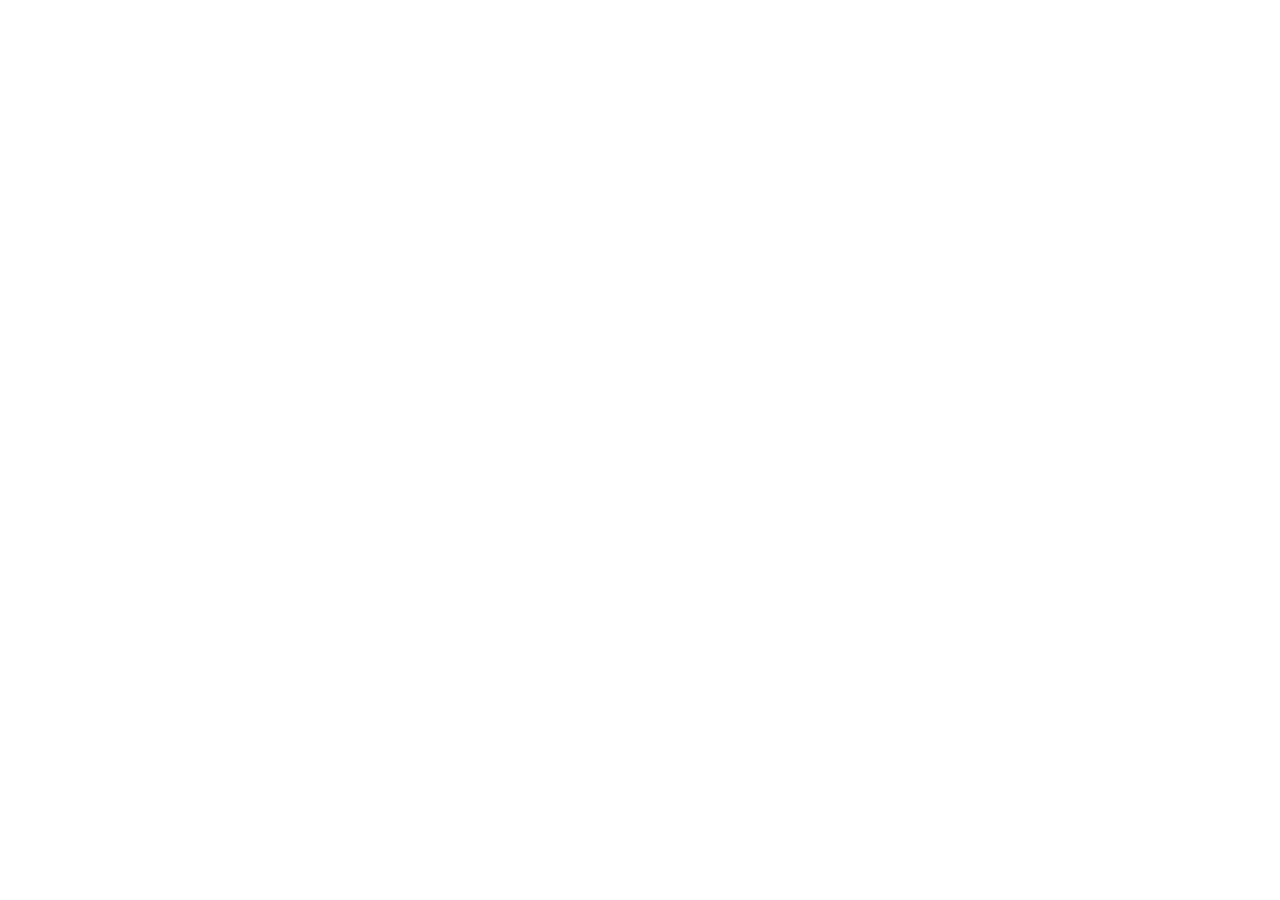
==== vi/index.html @ 05c26604 "Add Vietnamese localization for personal website with Open Graph and Twitter meta tags" ====
<!DOCTYPE html>
<html lang="vi">
<head>
  <meta charset="UTF-8">
  <meta name="viewport" content="width=device-width, initial-scale=1.0">
  <title>Huỳnh Tấn Thịnh — Kỹ sư phần mềm</title>
  <meta name="description" content="Kỹ sư phần mềm & Kỹ sư đám mây với hơn 5 năm kinh nghiệm về phát triển backend, DevOps và hạ tầng đám mây trên GCP và AWS.">
  <meta name="robots" content="noindex, follow">
  <!-- Open Graph — Vietnamese (static, readable by all crawlers including Facebook) -->
  <meta property="og:type" content="website">
  <meta property="og:url" content="https://info.keycodemon.org/vi/">
  <meta property="og:title" content="Huỳnh Tấn Thịnh — Kỹ sư phần mềm">
  <meta property="og:description" content="Kỹ sư phần mềm & Kỹ sư đám mây với hơn 5 năm kinh nghiệm về phát triển backend, DevOps và hạ tầng đám mây trên GCP và AWS.">
  <meta property="og:image" content="https://info.keycodemon.org/profile-photo.jpeg">
  <meta property="og:image:alt" content="Huỳnh Tấn Thịnh — Kỹ sư phần mềm">
  <meta property="og:locale" content="vi_VN">
  <meta property="og:site_name" content="Huỳnh Tấn Thịnh">
  <!-- Twitter / X Card -->
  <meta name="twitter:card" content="summary">
  <meta name="twitter:title" content="Huỳnh Tấn Thịnh — Kỹ sư phần mềm">
  <meta name="twitter:description" content="Kỹ sư phần mềm & Kỹ sư đám mây với hơn 5 năm kinh nghiệm về phát triển backend, DevOps và hạ tầng đám mây trên GCP và AWS.">
  <meta name="twitter:image" content="https://info.keycodemon.org/profile-photo.jpeg">
  <meta name="twitter:image:alt" content="Huỳnh Tấn Thịnh — Kỹ sư phần mềm">
  <link rel="canonical" href="https://info.keycodemon.org/?lang=vi">
  <!-- Redirect real users instantly; crawlers (no JS) read the OG tags above -->
  <meta http-equiv="refresh" content="0;url=https://info.keycodemon.org/?lang=vi">
  <script>window.location.replace('https://info.keycodemon.org/?lang=vi');</script>
</head>
<body>
  <p>Đang chuyển hướng… <a href="https://info.keycodemon.org/?lang=vi">Nhấn vào đây nếu không được chuyển hướng tự động.</a></p>
</body>
</html>
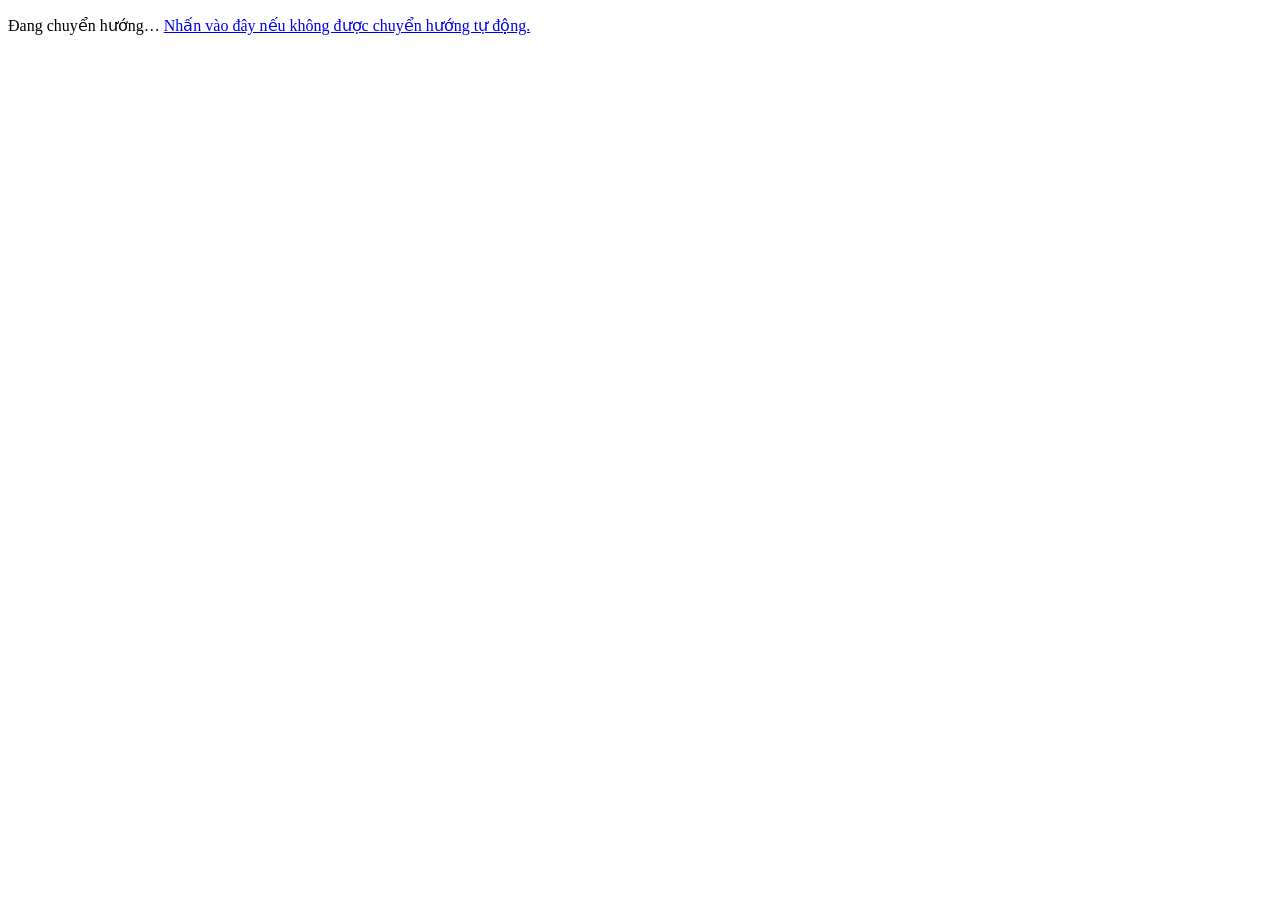
==== commit a2f866d7: "Add Vietnamese localization support and update Nginx configuration for social crawlers" ====
--- a/vi/index.html
+++ b/vi/index.html
@@ -6,12 +6,12 @@
   <title>Huỳnh Tấn Thịnh — Kỹ sư phần mềm</title>
   <meta name="description" content="Kỹ sư phần mềm & Kỹ sư đám mây với hơn 5 năm kinh nghiệm về phát triển backend, DevOps và hạ tầng đám mây trên GCP và AWS.">
   <meta name="robots" content="noindex, follow">
-  <!-- Open Graph — Vietnamese (static, readable by all crawlers including Facebook) -->
+  <!-- Open Graph — Vietnamese (no redirects; crawlers read these tags directly) -->
   <meta property="og:type" content="website">
   <meta property="og:url" content="https://info.keycodemon.org/vi/">
   <meta property="og:title" content="Huỳnh Tấn Thịnh — Kỹ sư phần mềm">
   <meta property="og:description" content="Kỹ sư phần mềm & Kỹ sư đám mây với hơn 5 năm kinh nghiệm về phát triển backend, DevOps và hạ tầng đám mây trên GCP và AWS.">
-  <meta property="og:image" content="https://info.keycodemon.org/profile-photo.jpeg">
+  <meta property="og:image" content="https://info.keycodemon.org/profile-photo.png">
   <meta property="og:image:alt" content="Huỳnh Tấn Thịnh — Kỹ sư phần mềm">
   <meta property="og:locale" content="vi_VN">
   <meta property="og:site_name" content="Huỳnh Tấn Thịnh">
@@ -19,12 +19,9 @@
   <meta name="twitter:card" content="summary">
   <meta name="twitter:title" content="Huỳnh Tấn Thịnh — Kỹ sư phần mềm">
   <meta name="twitter:description" content="Kỹ sư phần mềm & Kỹ sư đám mây với hơn 5 năm kinh nghiệm về phát triển backend, DevOps và hạ tầng đám mây trên GCP và AWS.">
-  <meta name="twitter:image" content="https://info.keycodemon.org/profile-photo.jpeg">
+  <meta name="twitter:image" content="https://info.keycodemon.org/profile-photo.png">
   <meta name="twitter:image:alt" content="Huỳnh Tấn Thịnh — Kỹ sư phần mềm">
-  <link rel="canonical" href="https://info.keycodemon.org/?lang=vi">
-  <!-- Redirect real users instantly; crawlers (no JS) read the OG tags above -->
-  <meta http-equiv="refresh" content="0;url=https://info.keycodemon.org/?lang=vi">
-  <script>window.location.replace('https://info.keycodemon.org/?lang=vi');</script>
+  <link rel="canonical" href="https://info.keycodemon.org/vi/">
 </head>
 <body>
   <p>Đang chuyển hướng… <a href="https://info.keycodemon.org/?lang=vi">Nhấn vào đây nếu không được chuyển hướng tự động.</a></p>
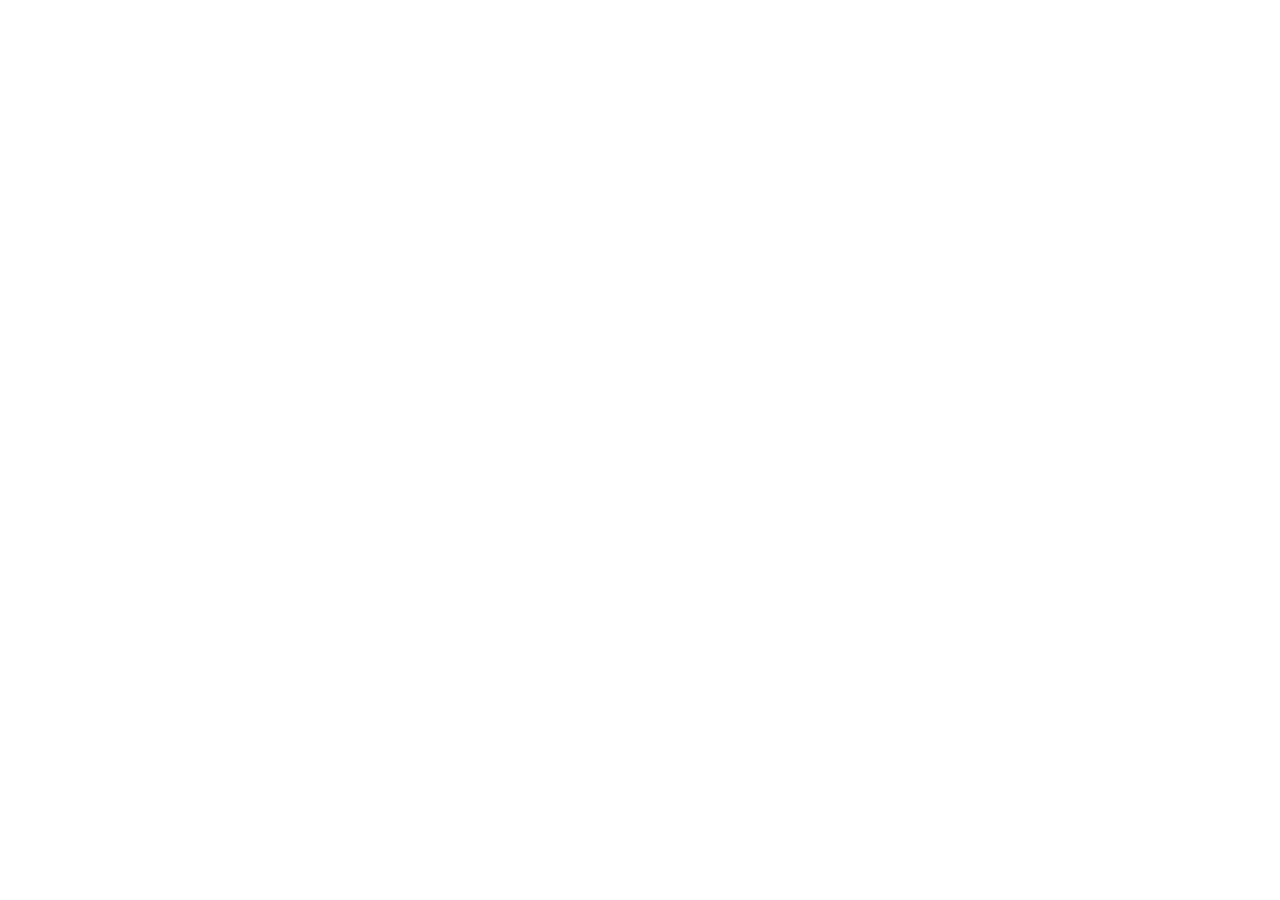
==== commit 01cd3254: "feat: add JS redirect for language-specific navigation" ====
--- a/vi/index.html
+++ b/vi/index.html
@@ -22,6 +22,10 @@
   <meta name="twitter:image" content="https://info.keycodemon.org/profile-photo.png">
   <meta name="twitter:image:alt" content="Huỳnh Tấn Thịnh — Kỹ sư phần mềm">
   <link rel="canonical" href="https://info.keycodemon.org/vi/">
+  <!-- JS redirect (not meta-refresh): social crawlers don't execute JS, so they still see the OG tags above, while real browsers get sent straight to the app -->
+  <script>
+    window.location.replace('https://info.keycodemon.org/?lang=vi');
+  </script>
 </head>
 <body>
   <p>Đang chuyển hướng… <a href="https://info.keycodemon.org/?lang=vi">Nhấn vào đây nếu không được chuyển hướng tự động.</a></p>
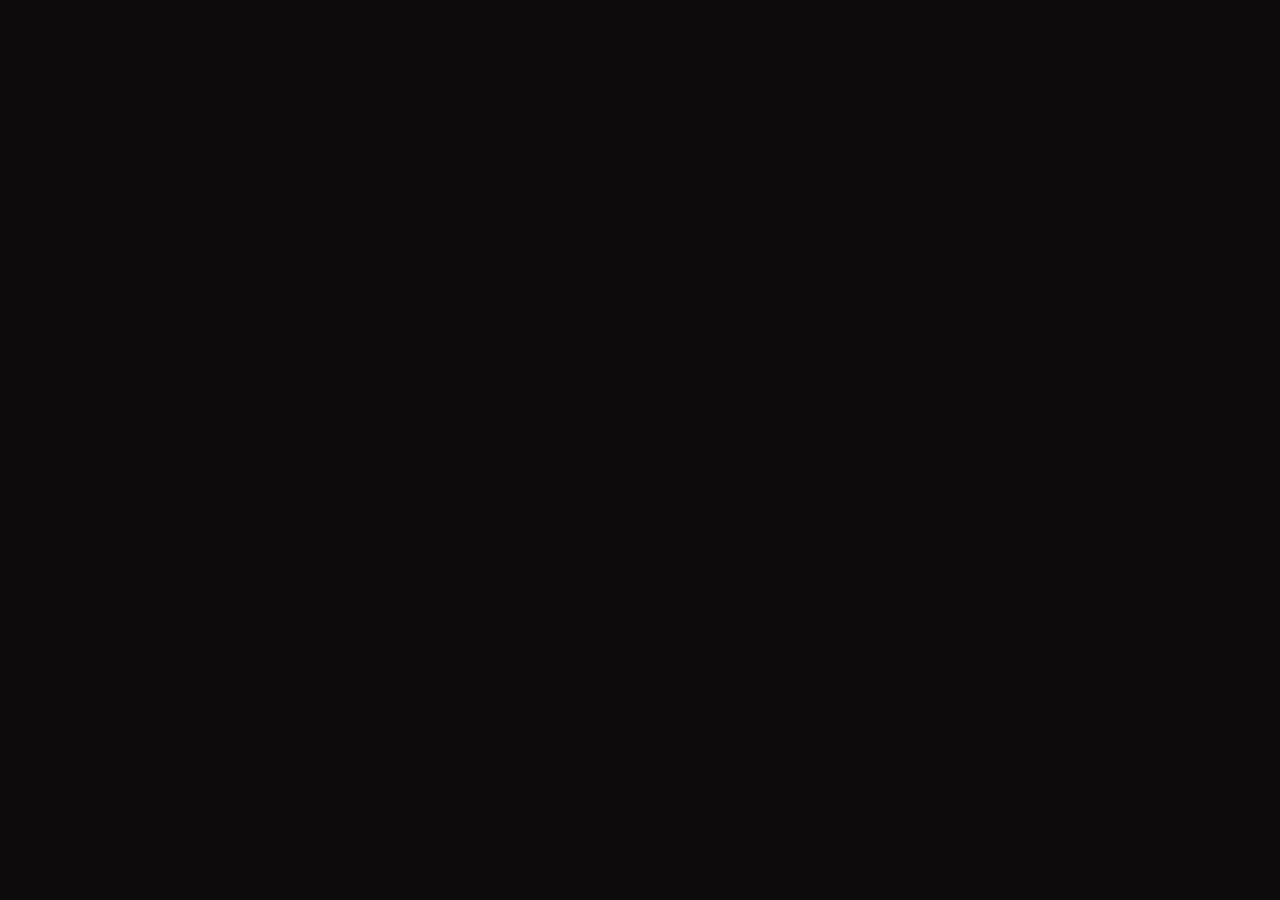
==== commit 01a06ad8: "Refactor index.html for improved SEO and user experience; updated Open Graph and Twitter meta tags, " ====
--- a/vi/index.html
+++ b/vi/index.html
@@ -1,33 +1 @@
-<!DOCTYPE html>
-<html lang="vi">
-<head>
-  <meta charset="UTF-8">
-  <meta name="viewport" content="width=device-width, initial-scale=1.0">
-  <title>Huỳnh Tấn Thịnh — Kỹ sư phần mềm</title>
-  <meta name="description" content="Kỹ sư phần mềm & Kỹ sư đám mây với hơn 5 năm kinh nghiệm về phát triển backend, DevOps và hạ tầng đám mây trên GCP và AWS.">
-  <meta name="robots" content="noindex, follow">
-  <!-- Open Graph — Vietnamese (no redirects; crawlers read these tags directly) -->
-  <meta property="og:type" content="website">
-  <meta property="og:url" content="https://info.keycodemon.org/vi/">
-  <meta property="og:title" content="Huỳnh Tấn Thịnh — Kỹ sư phần mềm">
-  <meta property="og:description" content="Kỹ sư phần mềm & Kỹ sư đám mây với hơn 5 năm kinh nghiệm về phát triển backend, DevOps và hạ tầng đám mây trên GCP và AWS.">
-  <meta property="og:image" content="https://info.keycodemon.org/profile-photo.png">
-  <meta property="og:image:alt" content="Huỳnh Tấn Thịnh — Kỹ sư phần mềm">
-  <meta property="og:locale" content="vi_VN">
-  <meta property="og:site_name" content="Huỳnh Tấn Thịnh">
-  <!-- Twitter / X Card -->
-  <meta name="twitter:card" content="summary">
-  <meta name="twitter:title" content="Huỳnh Tấn Thịnh — Kỹ sư phần mềm">
-  <meta name="twitter:description" content="Kỹ sư phần mềm & Kỹ sư đám mây với hơn 5 năm kinh nghiệm về phát triển backend, DevOps và hạ tầng đám mây trên GCP và AWS.">
-  <meta name="twitter:image" content="https://info.keycodemon.org/profile-photo.png">
-  <meta name="twitter:image:alt" content="Huỳnh Tấn Thịnh — Kỹ sư phần mềm">
-  <link rel="canonical" href="https://info.keycodemon.org/vi/">
-  <!-- JS redirect (not meta-refresh): social crawlers don't execute JS, so they still see the OG tags above, while real browsers get sent straight to the app -->
-  <script>
-    window.location.replace('https://info.keycodemon.org/?lang=vi');
-  </script>
-</head>
-<body>
-  <p>Đang chuyển hướng… <a href="https://info.keycodemon.org/?lang=vi">Nhấn vào đây nếu không được chuyển hướng tự động.</a></p>
-</body>
-</html>
+<!DOCTYPE html><html lang="vi"><head><meta charset="utf-8"><title>Huỳnh Tấn Thịnh — Kỹ sư phần mềm</title><meta property="og:title" content="Huỳnh Tấn Thịnh — Kỹ sư phần mềm cấp cao · Cloud · DevOps"><meta property="og:description" content="Kỹ sư phần mềm cấp cao tại Kikker Energie. Hơn 5 năm xây dựng hệ thống cloud-native trên GCP và AWS. Chứng chỉ CKAD."><meta property="og:image" content="https://info.keycodemon.org/photos/avatar.jpg"><meta property="og:url" content="https://info.keycodemon.org/vi/"><meta property="og:locale" content="vi_VN"><meta name="twitter:card" content="summary_large_image"><link rel="canonical" href="https://info.keycodemon.org/?lang=vi"><meta http-equiv="refresh" content="0; url=/?lang=vi"><script>location.replace('/?lang=vi')</script></head><body><a href="/?lang=vi">Tiếp tục</a></body></html>
